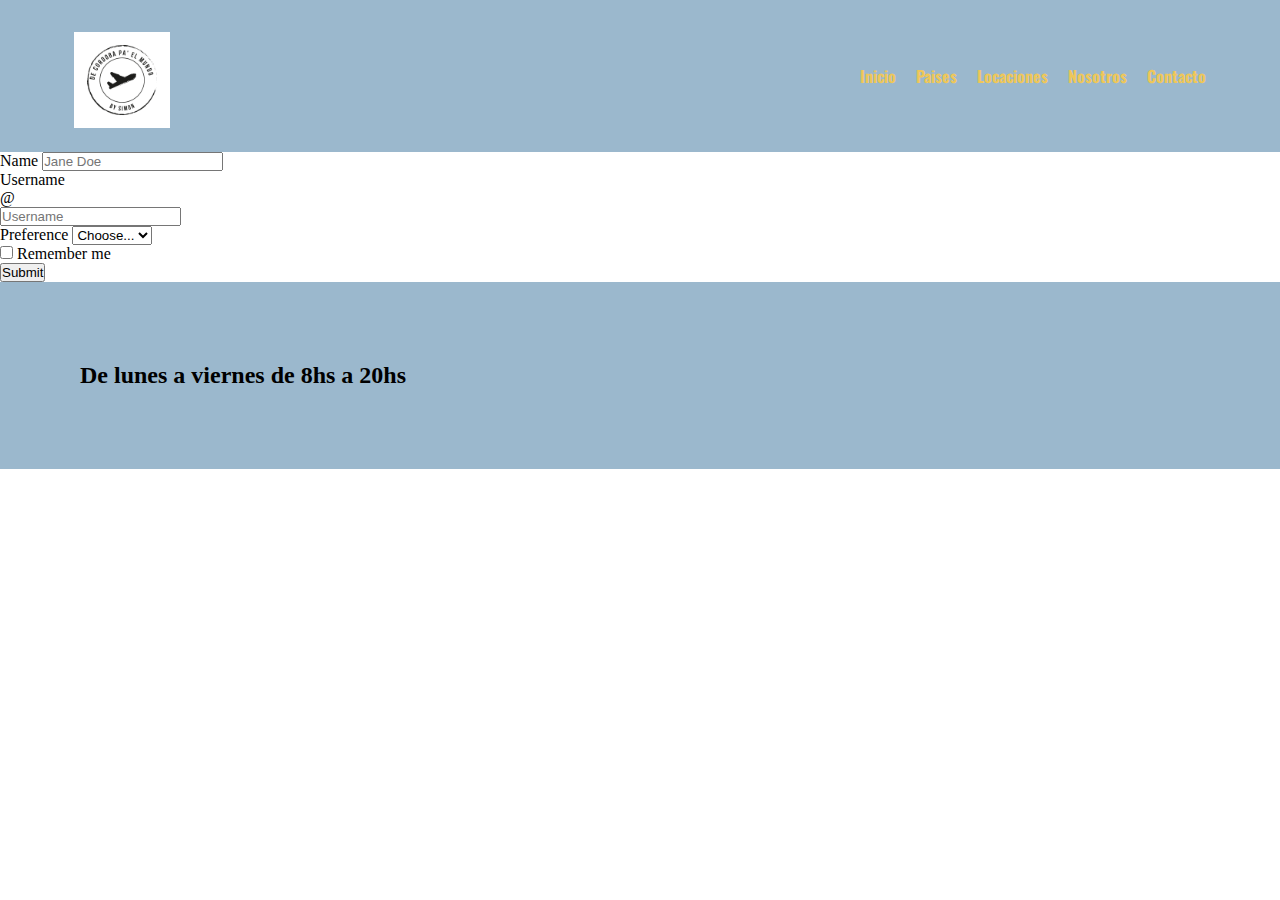
==== secciones/contacto.html @ faad29b2 "first commit" ====
<!DOCTYPE html>
<html lang="en">
<head>
    <meta charset="UTF-8">
    <meta name="viewport" content="width=device-width, initial-scale=1.0">
    <link rel="stylesheet" href="../estilos/style.css">
    <link rel="preconnect" href="https://fonts.googleapis.com">
    <link rel="preconnect" href="https://fonts.gstatic.com" crossorigin>
    <link href="https://fonts.googleapis.com/css2?family=Oswald:wght@200..700&display=swap" rel="stylesheet">

    <title>Contacto</title>
</head>
<body>
    <header>
        <nav>
          <a href="../index.html">
            <img  class="logo" src="../img/logo.png" alt="Bootstrap" width="50" height="50">
          </a>
          <ul class="navbar">
                <li>
                    <a href="../index.html">Inicio</a>
                </li>
                <li>
                    <a href="paises.html">Paises</a>
                </li>
                <li>
                    <a href="lugaresIconicos.html">Locaciones</a>
                </li>
                <li>
                    <a href="nosotros.html">Nosotros</a>
                </li>
                <li>
                    <a href="contacto.html">Contacto</a>
                </li>
            </ul>
        </nav>
    </header>
    <main>
        <form class="row gy-2 gx-3 align-items-center">
            <div class="col-auto">
              <label class="visually-hidden" for="autoSizingInput">Name</label>
              <input type="text" class="form-control" id="autoSizingInput" placeholder="Jane Doe">
            </div>
            <div class="col-auto">
              <label class="visually-hidden" for="autoSizingInputGroup">Username</label>
              <div class="input-group">
                <div class="input-group-text">@</div>
                <input type="text" class="form-control" id="autoSizingInputGroup" placeholder="Username">
              </div>
            </div>
            <div class="col-auto">
              <label class="visually-hidden" for="autoSizingSelect">Preference</label>
              <select class="form-select" id="autoSizingSelect">
                <option selected>Choose...</option>
                <option value="1">One</option>
                <option value="2">Two</option>
                <option value="3">Three</option>
              </select>
            </div>
            <div class="col-auto">
              <div class="form-check">
                <input class="form-check-input" type="checkbox" id="autoSizingCheck">
                <label class="form-check-label" for="autoSizingCheck">
                  Remember me
                </label>
              </div>
            </div>
            <div class="col-auto">
              <button type="submit" class="btn btn-primary">Submit</button>
            </div>
          </form>
        
    </main>
    <footer>
        <H2>De lunes a viernes de 8hs a 20hs</H2>
    </footer>
    
</body>
</html>
---- estilos/style.css ----
*{
    padding: 0;
    margin: 0;
}

/* 1rem = 16px */

/* navbar */

nav{
    background-color: rgb(155, 184, 205);
    padding: 4rem;
}

.navbar{
    display: flex;
    justify-content: flex-end;
}

.navbar li{
    margin: 0 10px;
}

ul{
    list-style-type: none;
}

a{
    font-family: "Oswald", sans-serif;
    text-decoration: none;
    color: rgb(238, 199, 89);
    font-optical-sizing: auto;
    font-weight:bolder;
    font-style:normal;
}

.logo{
    display: flex;
    justify-content: center;
    position: absolute;
    width: 6rem;
    height: 6rem;
    top: 2rem;
    margin: 0 10px;
}

/* Inicio */

.tituloInicio{
    display: flex;
    justify-content: center;
    padding: 20px;
    font-family: "Poetsen One", sans-serif;
    color: rgb(39, 55, 77);
    font-size: 50px;
    font-style: normal;
}

.parrafoInicio{
    display: flex;
    justify-content: center;
    padding: 10px;
    font-family: "Oswald", sans-serif;
    color: rgb(14, 70, 163);
    font-size: 25px;
    margin-top: 10px;
}

main{
    background-color: white;
}

.tituloPais{
    font-family: "Oswald", sans-serif;
    align-self: center;
    color:rgb(21, 52, 72);
}

.inicioConteiner{
    border: solid 5px rgb(30, 3, 66);
    margin: 20px;
    margin-left: 200px;
    margin-right: 200px;
}

.inicioCard{
    display: flex;
    background-color: rgb(221, 230, 237);
}

.inicioCard div{
    display: flex;
    flex-direction: column;
}

.inicioDerecha{
    display: flex;
    flex-direction: row-reverse;
    justify-content: flex-end;
    background-color: rgb(223, 208, 184);
}

/* paises */

.cardConteiner{
    display: grid;
    grid-template-columns: 1fr 1fr 1fr;
    grid-template-rows: 1fr 1fr 1fr;
    padding: 2rem;
}

.header{
    grid-area: header;
}



.footer{
    grid-area: footer;
}

.card{
    display: flex;
    flex-direction: column;
    align-self: center;
    justify-self: center;
    width: 150px;
    padding: 1rem 2rem;
    margin: 1rem;
    background-color: rgb(148, 137, 121);
    border-radius: 15px;
    font-family: 'Segoe UI', Tahoma, Geneva, Verdana, sans-serif;
    font-weight: lighter;
}
.imgPais{
    border-radius: 100%;
}

.imgPaisEspana{
    border-radius: 100%;
}

.nombrePais{
    font-family: Georgia, 'Times New Roman', Times, serif;
    color: black;
    font-style: normal;
    margin-top: 1rem;
    text-align: center;
}


footer{
    background-color: rgb(155, 184, 205);
    padding: 80px;
    margin-bottom: 0;
}
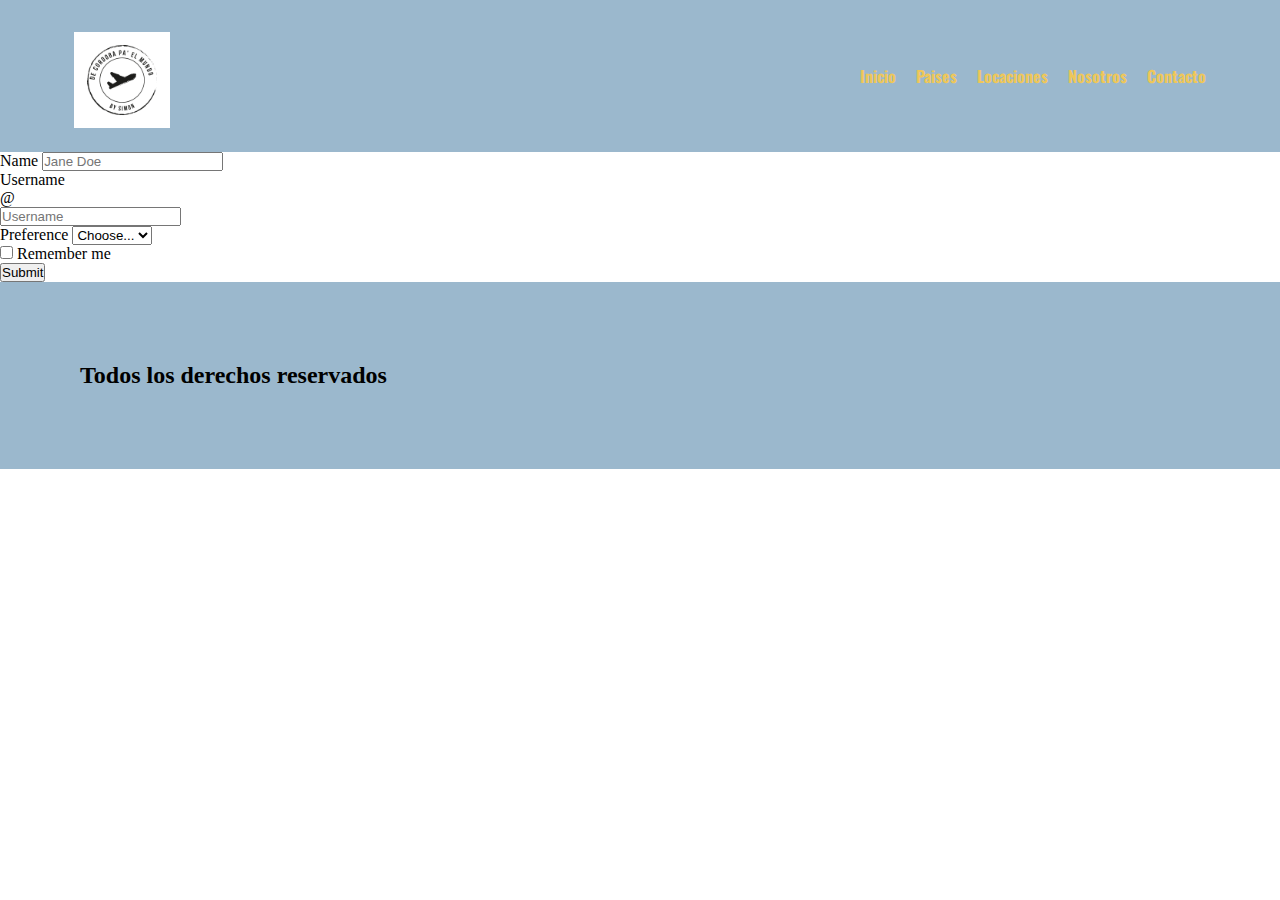
==== commit 538acda7: "actualizacion footer" ====
--- a/secciones/contacto.html
+++ b/secciones/contacto.html
@@ -72,7 +72,7 @@
         
     </main>
     <footer>
-        <H2>De lunes a viernes de 8hs a 20hs</H2>
+        <H2>Todos los derechos reservados</H2>
     </footer>
     
 </body>
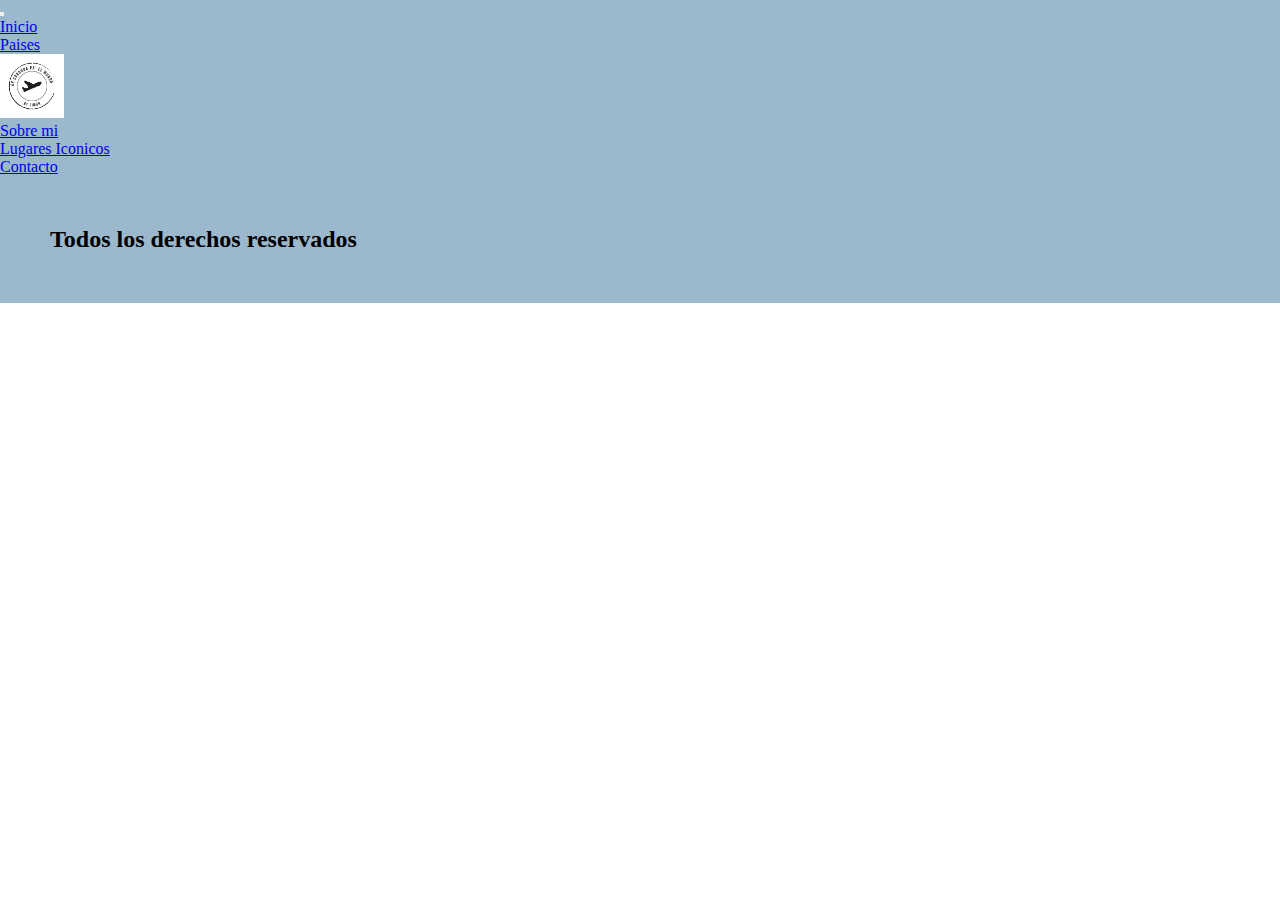
==== commit 8c9a529a: "modificando navbar" ====
--- a/secciones/contacto.html
+++ b/secciones/contacto.html
@@ -3,6 +3,7 @@
 <head>
     <meta charset="UTF-8">
     <meta name="viewport" content="width=device-width, initial-scale=1.0">
+    <link href="https://cdn.jsdelivr.net/npm/bootstrap@5.0.2/dist/css/bootstrap.min.css" rel="stylesheet" integrity="sha384-EVSTQN3/azprG1Anm3QDgpJLIm9Nao0Yz1ztcQTwFspd3yD65VohhpuuCOmLASjC" crossorigin="anonymous">
     <link rel="stylesheet" href="../estilos/style.css">
     <link rel="preconnect" href="https://fonts.googleapis.com">
     <link rel="preconnect" href="https://fonts.gstatic.com" crossorigin>
@@ -12,68 +13,45 @@
 </head>
 <body>
     <header>
-        <nav>
-          <a href="../index.html">
-            <img  class="logo" src="../img/logo.png" alt="Bootstrap" width="50" height="50">
-          </a>
-          <ul class="navbar">
-                <li>
-                    <a href="../index.html">Inicio</a>
+        <nav class="navbar navbar-expand-md navbar-light navColor">
+            <div class="container-fluid">
+            <button class="navbar-toggler order-2 order-md-1" type="button" data-bs-toggle="collapse" data-bs-target=".navbar-collapse" aria-controls="navbarNav" aria-expanded="false" aria-label="Toggle navigation">
+                <span class="navbar-toggler-icon"></span>
+            </button>
+            <div class="collapse navbar-collapse order-3 order-md-2" id="navbar-left">
+                <ul class="navbar-nav me-auto">
+                <li class="nav-item">
+                    <a class="nav-link active" aria-current="page" href="../index.html">Inicio</a>
                 </li>
-                <li>
-                    <a href="paises.html">Paises</a>
+                <li class="nav-item">
+                    <a class="nav-link" href="paises.html">Paises</a>
                 </li>
-                <li>
-                    <a href="lugaresIconicos.html">Locaciones</a>
+                </ul>
+            </div>
+            <a class="navbar-brand order-1 order-md-3" href="../index.html"><img src="../img/logo.png" alt="logo"></a>
+            <div class="collapse navbar-collapse order-4 order-md-4" id="navbar-right">
+                <ul class="navbar-nav ms-auto">
+                <li class="nav-item">
+                    <a class="nav-link" href="nosotros.html">Sobre mi</a>
                 </li>
-                <li>
-                    <a href="nosotros.html">Nosotros</a>
+                <li class="nav-item">
+                    <a class="nav-link" href="lugaresIconicos.html">Lugares Iconicos</a>
                 </li>
-                <li>
-                    <a href="contacto.html">Contacto</a>
+                <li class="nav-item">
+                    <a class="nav-link disabled" href="contacto.html" tabindex="-1" aria-disabled="true">Contacto</a>
                 </li>
-            </ul>
+                </ul>
+            </div>
+            </div>
         </nav>
     </header>
     <main>
-        <form class="row gy-2 gx-3 align-items-center">
-            <div class="col-auto">
-              <label class="visually-hidden" for="autoSizingInput">Name</label>
-              <input type="text" class="form-control" id="autoSizingInput" placeholder="Jane Doe">
-            </div>
-            <div class="col-auto">
-              <label class="visually-hidden" for="autoSizingInputGroup">Username</label>
-              <div class="input-group">
-                <div class="input-group-text">@</div>
-                <input type="text" class="form-control" id="autoSizingInputGroup" placeholder="Username">
-              </div>
-            </div>
-            <div class="col-auto">
-              <label class="visually-hidden" for="autoSizingSelect">Preference</label>
-              <select class="form-select" id="autoSizingSelect">
-                <option selected>Choose...</option>
-                <option value="1">One</option>
-                <option value="2">Two</option>
-                <option value="3">Three</option>
-              </select>
-            </div>
-            <div class="col-auto">
-              <div class="form-check">
-                <input class="form-check-input" type="checkbox" id="autoSizingCheck">
-                <label class="form-check-label" for="autoSizingCheck">
-                  Remember me
-                </label>
-              </div>
-            </div>
-            <div class="col-auto">
-              <button type="submit" class="btn btn-primary">Submit</button>
-            </div>
-          </form>
+
         
     </main>
     <footer>
         <H2>Todos los derechos reservados</H2>
     </footer>
-    
+    <script src="https://cdn.jsdelivr.net/npm/bootstrap@5.0.2/dist/js/bootstrap.bundle.min.js" integrity="sha384-MrcW6ZMFYlzcLA8Nl+NtUVF0sA7MsXsP1UyJoMp4YLEuNSfAP+JcXn/tWtIaxVXM" crossorigin="anonymous"></script>
 </body>
 </html>--- a/estilos/style.css
+++ b/estilos/style.css
@@ -7,41 +7,13 @@
 
 /* navbar */
 
-nav{
-    background-color: rgb(155, 184, 205);
-    padding: 4rem;
+.navbar-brand img{
+    height: 4rem;
+    width: auto;
 }
 
-.navbar{
-    display: flex;
-    justify-content: flex-end;
-}
-
-.navbar li{
-    margin: 0 10px;
-}
-
-ul{
-    list-style-type: none;
-}
-
-a{
-    font-family: "Oswald", sans-serif;
-    text-decoration: none;
-    color: rgb(238, 199, 89);
-    font-optical-sizing: auto;
-    font-weight:bolder;
-    font-style:normal;
-}
-
-.logo{
-    display: flex;
-    justify-content: center;
-    position: absolute;
-    width: 6rem;
-    height: 6rem;
-    top: 2rem;
-    margin: 0 10px;
+.navColor{
+    background-color: rgb(155, 184, 205);
 }
 
 /* Inicio */
@@ -151,6 +123,6 @@
 
 footer{
     background-color: rgb(155, 184, 205);
-    padding: 80px;
+    padding: 50px;
     margin-bottom: 0;
 }
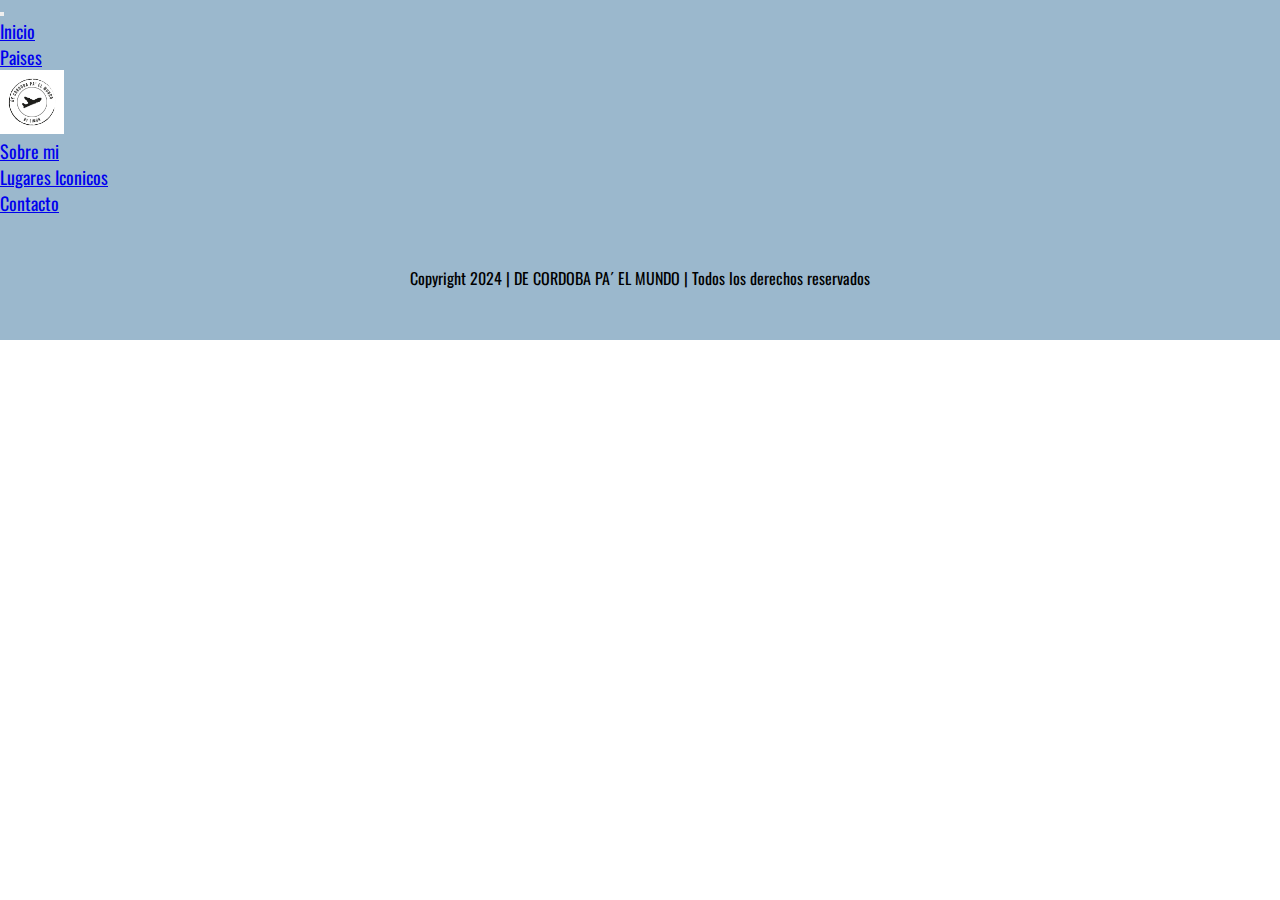
==== commit 0b412370: "modificando-index y lugares iconicos" ====
--- a/secciones/contacto.html
+++ b/secciones/contacto.html
@@ -50,7 +50,7 @@
         
     </main>
     <footer>
-        <H2>Todos los derechos reservados</H2>
+        <p class="copyRight">Copyright 2024  | DE CORDOBA PA´ EL MUNDO | Todos los derechos reservados</p>
     </footer>
     <script src="https://cdn.jsdelivr.net/npm/bootstrap@5.0.2/dist/js/bootstrap.bundle.min.js" integrity="sha384-MrcW6ZMFYlzcLA8Nl+NtUVF0sA7MsXsP1UyJoMp4YLEuNSfAP+JcXn/tWtIaxVXM" crossorigin="anonymous"></script>
 </body>
--- a/estilos/style.css
+++ b/estilos/style.css
@@ -14,6 +14,11 @@
 
 .navColor{
     background-color: rgb(155, 184, 205);
+}
+
+li{
+    font-family: "Oswald", sans-serif;
+    font-size: large; 
 }
 
 /* Inicio */
@@ -120,9 +125,47 @@
     text-align: center;
 }
 
+/* lugares iconicos */
+
+.container-img{
+    width: 100%;
+    max-width: 1100px;
+    margin: auto;
+    margin-top: 60px;
+    margin-bottom:60px ;
+    display: grid;
+    grid-template-columns: repeat(3, 1fr) ;
+    grid-template-rows:250px;
+    grid-gap: 20px;
+}
+
+.container-img .box-img figure{
+    width: 100%;
+    height: 100%;
+}
+
+.conteiner-img .box-img img{
+    width: 100%;
+    height: 100%;
+    object-fit: cover;
+}
+
+.container-img .box-img:nth-child(1){
+    grid-column-start: span 2;
+}
+
+.container-img .box-img:nth-child(4){
+    grid-row-start: span 2;
+}
+/* footer */
 
 footer{
     background-color: rgb(155, 184, 205);
     padding: 50px;
     margin-bottom: 0;
 }
+
+.copyRight{
+    font-family: "Oswald", sans-serif;
+    text-align: center;
+}
